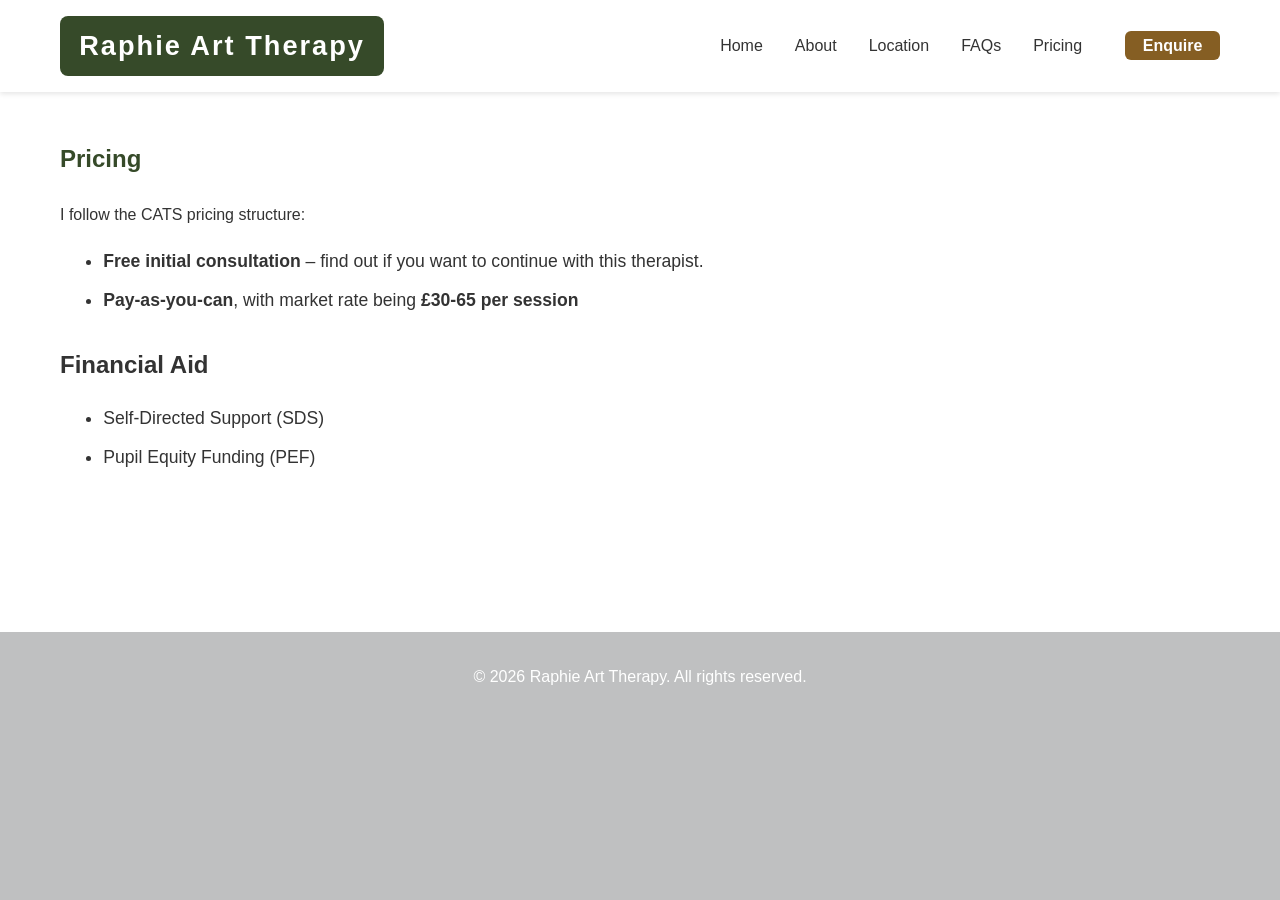
==== pricing.html @ f3846b33 "Sort colour scheme and mobile-friendly scaling" ====
<!DOCTYPE html>
<html lang="en">
<head>
    <meta charset="UTF-8">
    <meta name="viewport" content="width=device-width, initial-scale=1.0">
    <title>Pricing - Raphie Art Therapy</title>
    <link rel="stylesheet" href="style.css">
</head>
<body>
    <nav class="navbar">
        <div class="container">
            <div class="logo-block">Raphie Art Therapy</div>
            <ul class="nav-links" id="navLinks">
                <li class="nav-section-link"><a href="index.html#top">Home</a></li>
                <li class="nav-section-link"><a href="index.html#about">About</a></li>
                <li class="nav-section-link"><a href="index.html#location">Location</a></li>
                <li class="nav-section-link"><a href="index.html#faqs">FAQs</a></li>
                <li class="nav-section-link"><a href="pricing.html">Pricing</a></li>
                <li><a href="index.html#enquire" class="cta-link">Enquire</a></li>
            </ul>
        </div>
    </nav>

    <section class="pricing-main">
        <div class="container">
            <h1>Pricing</h1>
            <p>I follow the CATS pricing structure:</p>
            <ul class="pricing-list">
                <li><strong>Free initial consultation</strong> – find out if you want to continue with this therapist.</li>
                <li><strong>Pay-as-you-can</strong>, with market rate being <strong>£30-65 per session</strong></li>
            </ul>
            <h2>Financial Aid</h2>
            <ul class="aid-list">
                <li>Self-Directed Support (SDS)</li>
                <li>Pupil Equity Funding (PEF)</li>
            </ul>
        </div>
    </section>

    <footer>
        <div class="container">
            <p>&copy; 2026 Raphie Art Therapy. All rights reserved.</p>
        </div>
    </footer>
</body>
</html>
---- style.css ----
/* Hamburger menu styles */
.hamburger {
    display: none;
    flex-direction: column;
    justify-content: center;
    align-items: center;
    width: 40px;
    height: 40px;
    background: none;
    border: none;
    cursor: pointer;
    margin-left: 1rem;
}
.hamburger span {
    display: block;
    width: 28px;
    height: 4px;
    background: var(--primary-color);
    margin: 4px 0;
    border-radius: 2px;
    transition: 0.3s;
}

@media (max-width: 900px) {
    .nav-section-link {
        display: none !important;
    }
    .hamburger {
        display: flex;
    }
    .nav-links {
        flex-wrap: nowrap;
    }
}
@media (max-width: 768px) {
    .location-card-flex {
        flex-direction: column !important;
        gap: 1.2rem;
    }
    .map-embed {
        flex-basis: auto !important;
        width: 100% !important;
        justify-content: flex-start;
        align-items: flex-start;
    }
    .map-embed iframe {
        width: 100% !important;
        height: 220px !important;
        min-width: 0 !important;
    }
}
/* Location card flex for map and text side-by-side */
.location-card-flex {
    display: flex;
    flex-direction: row;
    align-items: flex-start;
    gap: 2rem;
}
.location-details {
    flex: 1 1 0;
}
.map-embed {
    flex: 0 0 220px;
    display: flex;
    align-items: center;
    justify-content: center;
}
* {
    margin: 0;
    padding: 0;
    box-sizing: border-box;
}

:root {
    --primary-color: #364a29;
    --secondary-color: #4c6880;
    --highlight-color: #855e23;
    --text-color: #333;
    --bg-color: #bfc0c1;
    --white: #ffffff;
}

html {
    scroll-behavior: smooth;
}

body {
    font-family: 'Segoe UI', Tahoma, Geneva, Verdana, sans-serif;
    color: var(--text-color);
    line-height: 1.6;
    background-color: var(--bg-color);
}

.container {
    max-width: 1200px;
    margin: 0 auto;
    padding: 0 20px;
}

/* Navbar */
.navbar {
    background-color: var(--white);
    box-shadow: 0 2px 5px rgba(0, 0, 0, 0.1);
    position: sticky;
    top: 0;
    z-index: 100;
}

/* Enquire section flex layout */
 .enquire-flex {
    display: flex;
    align-items: center;
    justify-content: space-between;
    gap: 1rem;
    flex-wrap: wrap;
}
.enquire-inline-btn {
    margin-left: 1rem;
    white-space: nowrap;
}


.navbar .container {
    display: flex;
    justify-content: space-between;
    align-items: center;
    padding: 1rem 20px;
}

.logo-block {
    font-size: 1.7rem;
    font-weight: bold;
    color: var(--white);
    background: var(--primary-color);
    padding: 0.5rem 1.2rem;
    border-radius: 8px;
    letter-spacing: 2px;
    box-shadow: var(--shadow-medium);
}
/* Block colour placeholders */
.photo-placeholder {
    width: 120px;
    height: 120px;
    background: var(--secondary-color);
    color: var(--primary-color);
    display: flex;
    align-items: center;
    justify-content: center;
    border-radius: 50%;
    font-size: 1.1rem;
    margin-bottom: 1rem;
    box-shadow: var(--shadow-medium);
}
.logo-placeholder {
    width: 60px;
    height: 60px;
    background: var(--grey);
    color: var(--text-color);
    display: flex;
    align-items: center;
    justify-content: center;
    border-radius: 8px;
    font-size: 0.9rem;
    margin-bottom: 1rem;
    border: 2px solid var(--primary-color);
}
.space-placeholder {
    display: inline-block;
    width: 60px;
    height: 40px;
    background: var(--blue-light);
    color: var(--text-color);
    text-align: center;
    line-height: 40px;
    border-radius: 6px;
    font-size: 0.9rem;
    margin-left: 0.5rem;
}
/* About section flex */
.about-flex {
    display: flex;
    gap: 2.5rem;
    align-items: center;
    justify-content: center;
    flex-wrap: wrap;
}
.about-photo-block {
    display: flex;
    flex-direction: column;
    align-items: center;
    min-width: 140px;
}
.about-content {
    max-width: 500px;
}
.cred-list {
    margin: 1rem 0 1.5rem 1.2rem;
    padding-left: 1.2rem;
}
.cred-list li {
    margin-bottom: 0.5rem;
    font-size: 1.1rem;
}
blockquote {
    font-style: italic;
    color: var(--grey-dark);
    background: var(--green-light);
    border-left: 4px solid var(--primary-color);
    padding: 0.7rem 1.2rem;
    border-radius: 6px;
}
/* Outcomes and mediums */
.outcomes-list {
    list-style: disc inside;
    margin: 1.2rem auto 1.2rem auto;
    max-width: 400px;
    text-align: left;
    color: var(--white);
    font-size: 1.1rem;
}
.note {
    margin: 1rem 0 0.5rem 0;
    font-weight: bold;
    color: var(--highlight-color);
}
.mediums-block {
    background: var(--secondary-color);
    color: var(--white);
    display: inline-block;
    padding: 0.5rem 1.2rem;
    border-radius: 6px;
    margin-top: 0.7rem;
    font-size: 1rem;
}
/* Location section */
.location-flex {
    display: flex;
    align-items: flex-start;
    justify-content: center;
    gap: 2rem;
    flex-wrap: wrap;
}
.location-block {
    background: var(--white);
    padding: 2rem 2.5rem;
    border-radius: 16px;
    box-shadow: 0 4px 16px rgba(0,0,0,0.10);
    border: 2px solid #000;
    min-width: 260px;
    margin: 1.5rem auto;
}
.location-block a {
    color: #007bff;
    text-decoration: underline;
}
/* Pricing link block */
.pricing-link-block {
    background: var(--white);
    padding: 2rem 0;
    text-align: center;
}
/* FAQs */
.faqs {
    background: var(--secondary-color);
    padding: 3rem 0;
}
.faq-item {
    background: var(--white);
    border-radius: 8px;
    box-shadow: var(--shadow-medium);
    margin: 1.2rem auto;
    max-width: 600px;
    padding: 1.2rem 1.5rem;
}
.faq-item h3 {
    color: var(--primary-color);
    margin-bottom: 0.5rem;
}
/* Enquire section */
.enquire {
    background: var(--blue-light);
    padding: 3rem 0;
}
/* Pricing page */
.pricing-main {
    background: var(--white);
    min-height: 60vh;
    padding: 3rem 0 4rem 0;
}
.pricing-main h1 {
    color: var(--primary-color);
    margin-bottom: 1.5rem;
}
.pricing-list, .aid-list {
    margin: 1.2rem 0 2rem 1.5rem;
    padding-left: 1.2rem;
}
.pricing-list li, .aid-list li {
    margin-bottom: 0.7rem;
    font-size: 1.1rem;
}
/* CTA link in nav */
.cta-link {
    background: var(--highlight-color);
    color: var(--white) !important;
    padding: 0.4rem 1.1rem;
    border-radius: 6px;
    font-weight: bold;
    margin-left: 0.7rem;
    transition: background 0.2s;
}
.cta-link:hover {
    background: var(--highlight-color);
}

.nav-links {
    display: flex;
    list-style: none;
    gap: 2rem;
}

.nav-links a {
    text-decoration: none;
    color: var(--text-color);
    transition: color 0.3s ease;
}

.nav-links a:hover {
    color: var(--primary-color);
}

/* Hero Section */
.hero {
    background: var(--secondary-color);
    color: var(--white);
    padding: 6rem 20px;
    text-align: center;
}

.hero-content h1 {
    font-size: 3rem;
    margin-bottom: 1rem;
    animation: fadeInUp 0.8s ease;
}

.hero-content p {
    font-size: 1.3rem;
    margin-bottom: 2rem;
    animation: fadeInUp 0.8s ease 0.2s backwards;
}

/* About Section */
.about {
    padding: 4rem 20px;
    background-color: var(--white);
}

.about h2 {
    text-align: center;
    font-size: 2rem;
    margin-bottom: 2rem;
    color: var(--primary-color);
}

.about p {
    text-align: center;
    font-size: 1.1rem;
    margin-bottom: 1rem;
}

/* Contact Section */
.contact {
    padding: 4rem 20px;
    background-color: var(--bg-color);
}

.contact h2 {
    text-align: center;
    font-size: 2rem;
    margin-bottom: 2rem;
    color: var(--primary-color);
}

.contact p {
    text-align: center;
    font-size: 1.1rem;
    margin-bottom: 2rem;
}

form {
    max-width: 600px;
    margin: 0 auto;
    display: flex;
    flex-direction: column;
    gap: 1rem;
}

form input,
form textarea {
    padding: 0.75rem;
    border: 1px solid var(--grey);
    border-radius: 4px;
    font-size: 1rem;
    font-family: inherit;
}

form input:focus,
form textarea:focus {
    outline: none;
    border-color: var(--primary-color);
    box-shadow: var(--shadow-blue);
}

/* CTA Button */
.cta-button {
    background-color: var(--highlight-color);
    color: var(--white);
    padding: 0.75rem 2rem;
    border: none;
    border-radius: 4px;
    font-size: 1rem;
    cursor: pointer;
    transition: background-color 0.3s ease, transform 0.2s ease;
}

.cta-button:hover {
    background-color: var(--highlight-color);
    transform: translateY(-2px);
}

.cta-button:active {
    transform: translateY(0);
}

/* Footer */
footer {
    background-color: var(--navy);
    color: var(--white);
    text-align: center;
    padding: 2rem 20px;
}

footer p {
    margin: 0;
}

/* Animations */
@keyframes fadeInUp {
    from {
        opacity: 0;
        transform: translateY(30px);
    }
    to {
        opacity: 1;
        transform: translateY(0);
    }
}

/* Responsive Design */
@media (max-width: 768px) {
    .nav-links {
        gap: 1rem;
    }

    .hero-content h1 {
        font-size: 2rem;
    }

    .hero-content p {
        font-size: 1rem;
    }

    .hero {
        padding: 3rem 20px;
    }
}

/* Limit HCPC logo size */
.logo-hcpc {
  max-width: 120px;
  height: auto;
  display: block;
  margin: 12px 0;
}
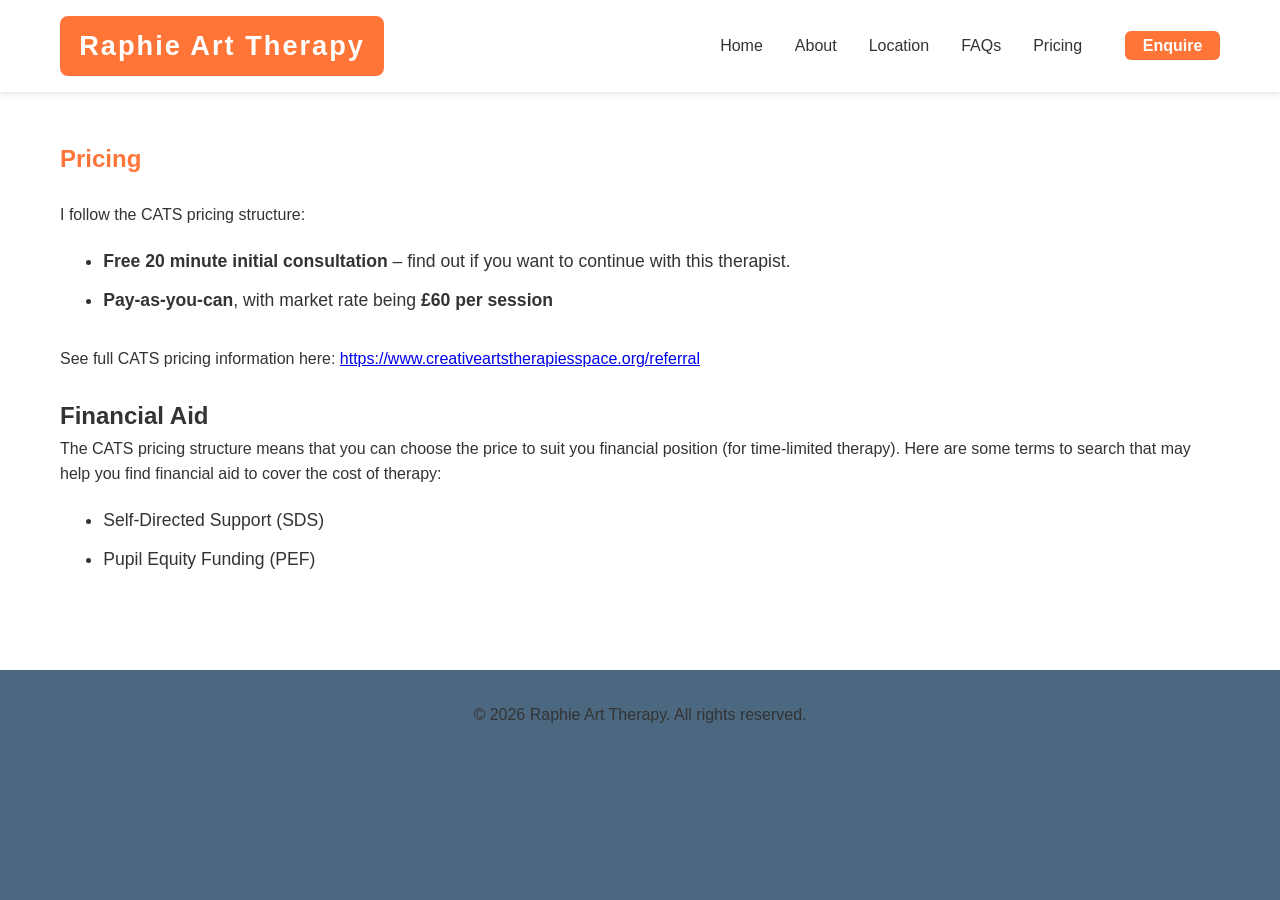
==== commit 02d88b6a: "v1.0" ====
--- a/pricing.html
+++ b/pricing.html
@@ -26,10 +26,13 @@
             <h1>Pricing</h1>
             <p>I follow the CATS pricing structure:</p>
             <ul class="pricing-list">
-                <li><strong>Free initial consultation</strong> – find out if you want to continue with this therapist.</li>
-                <li><strong>Pay-as-you-can</strong>, with market rate being <strong>£30-65 per session</strong></li>
+                <li><strong>Free 20 minute initial consultation</strong> – find out if you want to continue with this therapist.</li>
+                <li><strong>Pay-as-you-can</strong>, with market rate being <strong>£60 per session</strong></li>
             </ul>
+            <p> See full CATS pricing information here: <a href="https://www.creativeartstherapiesspace.org/referral#350efd45-9bae-4a94-8de7-736c6dbd32b5-field-wrapper" target="_blank">https://www.creativeartstherapiesspace.org/referral</a></p>
+            <br>
             <h2>Financial Aid</h2>
+            <p> The CATS pricing structure means that you can choose the price to suit you financial position (for time-limited therapy). Here are some terms to search that may help you find financial aid to cover the cost of therapy:</p>
             <ul class="aid-list">
                 <li>Self-Directed Support (SDS)</li>
                 <li>Pupil Equity Funding (PEF)</li>
--- a/style.css
+++ b/style.css
@@ -1,33 +1,7 @@
-/* Hamburger menu styles */
-.hamburger {
-    display: none;
-    flex-direction: column;
-    justify-content: center;
-    align-items: center;
-    width: 40px;
-    height: 40px;
-    background: none;
-    border: none;
-    cursor: pointer;
-    margin-left: 1rem;
-}
-.hamburger span {
-    display: block;
-    width: 28px;
-    height: 4px;
-    background: var(--primary-color);
-    margin: 4px 0;
-    border-radius: 2px;
-    transition: 0.3s;
-}
-
 @media (max-width: 900px) {
     .nav-section-link {
         display: none !important;
     }
-    .hamburger {
-        display: flex;
-    }
     .nav-links {
         flex-wrap: nowrap;
     }
@@ -35,6 +9,7 @@
 @media (max-width: 768px) {
     .location-card-flex {
         flex-direction: column !important;
+        flex-wrap: wrap;
         gap: 1.2rem;
     }
     .map-embed {
@@ -45,39 +20,22 @@
     }
     .map-embed iframe {
         width: 100% !important;
-        height: 220px !important;
+        height: var(--location-block-height) !important;
         min-width: 0 !important;
     }
 }
-/* Location card flex for map and text side-by-side */
-.location-card-flex {
-    display: flex;
-    flex-direction: row;
-    align-items: flex-start;
-    gap: 2rem;
-}
-.location-details {
-    flex: 1 1 0;
-}
-.map-embed {
-    flex: 0 0 220px;
-    display: flex;
-    align-items: center;
-    justify-content: center;
-}
-* {
-    margin: 0;
-    padding: 0;
-    box-sizing: border-box;
-}
+
 
 :root {
-    --primary-color: #364a29;
-    --secondary-color: #4c6880;
-    --highlight-color: #855e23;
+    --primary-color: var(--orange-crayola);
+    --secondary-color: var(--sage-green);
+    --highlight-color: var(--orange-crayola);
     --text-color: #333;
-    --bg-color: #bfc0c1;
+    --bg-color: #4c6880;
     --white: #ffffff;
+    --sage-green: #87ae73;
+    --orange-crayola:#FF7538;
+    --location-block-height: 440px;
 }
 
 html {
@@ -104,6 +62,12 @@
     position: sticky;
     top: 0;
     z-index: 100;
+}
+
+/* Enquire section */
+.enquire {
+    background: var(--white);
+    padding: 3rem 0;
 }
 
 /* Enquire section flex layout */
@@ -137,6 +101,40 @@
     letter-spacing: 2px;
     box-shadow: var(--shadow-medium);
 }
+
+/* Organisation Announcement Banner */
+.org-banner {
+    background-color: #f4f7f6; /* A soft, professional neutral */
+    border-bottom: 1px solid #e0e0e0;
+    padding: 10px 0;
+    text-align: center;
+    font-size: 0.9rem;
+}
+
+.org-banner p {
+    margin: 0;
+    color: #333;
+}
+
+.org-banner a {
+    color: #2c3e50; /* Matches your professional headings */
+    font-weight: bold;
+    text-decoration: underline;
+    margin-left: 5px;
+    transition: color 0.3s ease;
+}
+
+.org-banner a:hover {
+    color: #000; /* Subtle hover effect */
+}
+
+/* Ensure it looks good on mobile */
+@media (max-width: 600px) {
+    .org-banner {
+        font-size: 0.85rem;
+        padding: 12px 15px;
+    }
+}
 /* Block colour placeholders */
 .photo-placeholder {
     width: 120px;
@@ -151,31 +149,7 @@
     margin-bottom: 1rem;
     box-shadow: var(--shadow-medium);
 }
-.logo-placeholder {
-    width: 60px;
-    height: 60px;
-    background: var(--grey);
-    color: var(--text-color);
-    display: flex;
-    align-items: center;
-    justify-content: center;
-    border-radius: 8px;
-    font-size: 0.9rem;
-    margin-bottom: 1rem;
-    border: 2px solid var(--primary-color);
-}
-.space-placeholder {
-    display: inline-block;
-    width: 60px;
-    height: 40px;
-    background: var(--blue-light);
-    color: var(--text-color);
-    text-align: center;
-    line-height: 40px;
-    border-radius: 6px;
-    font-size: 0.9rem;
-    margin-left: 0.5rem;
-}
+
 /* About section flex */
 .about-flex {
     display: flex;
@@ -221,7 +195,7 @@
 .note {
     margin: 1rem 0 0.5rem 0;
     font-weight: bold;
-    color: var(--highlight-color);
+    color: white;
 }
 .mediums-block {
     background: var(--secondary-color);
@@ -253,34 +227,120 @@
     color: #007bff;
     text-decoration: underline;
 }
+/* Location card flex for map and text side-by-side */
+.location-card-flex {
+    flex-wrap: wrap;
+    display: flex;
+    flex-direction: row;
+    align-items: flex-start;
+    gap: 2rem;
+}
+.location-details {
+    flex: 1 1 0;
+    max-height: var(--location-block-height);
+}
+.map-embed {
+    flex: 0 0 auto;
+    display: flex;
+    align-items: center;
+    justify-content: center;
+}
+* {
+    margin: 0;
+    padding: 0;
+    box-sizing: border-box;
+}
+/* Limit location photo height */
+.location-photo {
+    max-height: var(--location-block-height);
+    width: auto;
+    display: block;
+    border-radius: 12px;
+}
+
 /* Pricing link block */
 .pricing-link-block {
     background: var(--white);
     padding: 2rem 0;
     text-align: center;
 }
-/* FAQs */
+/* FAQ Accordion Styling */
 .faqs {
     background: var(--secondary-color);
+    color: var(--white);
     padding: 3rem 0;
 }
+
+.faq-category h3 {
+    margin-bottom: 20px;
+    color: var(--text-color);
+    border-bottom: 2px solid #eee;
+    padding-bottom: 10px;
+}
+
 .faq-item {
     background: var(--white);
+    color: var(--text-color);
+    border: 1px solid #e0e0e0;
     border-radius: 8px;
-    box-shadow: var(--shadow-medium);
-    margin: 1.2rem auto;
-    max-width: 600px;
-    padding: 1.2rem 1.5rem;
-}
-.faq-item h3 {
-    color: var(--primary-color);
-    margin-bottom: 0.5rem;
-}
-/* Enquire section */
-.enquire {
-    background: var(--blue-light);
-    padding: 3rem 0;
-}
+    margin-bottom: 10px;
+    padding: 0;
+    overflow: hidden;
+    transition: all 0.3s ease;
+}
+
+.faq-item summary {
+    padding: 15px 20px;
+    font-weight: bold;
+    cursor: pointer;
+    list-style: none; /* Removes default arrow in some browsers */
+    position: relative;
+    outline: none;
+}
+
+/* FAQ Grid for Desktop */
+@media (min-width: 768px) {
+    .faq-grid-wrapper {
+        display: grid;
+        grid-template-columns: 1fr 1fr; /* Two equal columns */
+        gap: 40px; /* Space between the two columns */
+        align-items: start; /* Prevents one column from stretching to match the height of the other */
+    }
+
+    .faq-category {
+        margin-top: 0 !important; /* Removes the margin-top you added for mobile stacking */
+    }
+}
+
+/* Ensure the title stays full width above the columns */
+.faqs h2 {
+    margin-bottom: 30px;
+    width: 100%;
+}
+
+/* Adds a custom plus/minus sign */
+.faq-item summary::after {
+    content: '+';
+    float: right;
+    transition: transform 0.3s;
+}
+
+.faq-item[open] summary::after {
+    content: '-';
+    transform: rotate(180deg);
+}
+
+.faq-content {
+    padding: 0 20px 15px 20px;
+    color: #555;
+    line-height: 1.6;
+}
+
+.faq-item[open] {
+    border-color: #2c3e50; /* Highlights the active question */
+    box-shadow: 0 2px 8px rgba(0,0,0,0.05);
+}
+
 /* Pricing page */
 .pricing-main {
     background: var(--white);
@@ -299,6 +359,57 @@
     margin-bottom: 0.7rem;
     font-size: 1.1rem;
 }
+
+/* Organisations page */
+.organisations-main {
+    background: var(--white);
+    padding: 3rem;
+}
+
+.org-services {
+    padding: 60px 0;
+    background-color: var(--secondary-color);
+}
+
+.org-services h2 {
+    color: var(--white);
+    margin-bottom: 40px;
+}
+
+.service-card {
+    background: #fff;
+    border-radius: 12px; /* Matches your map and card style */
+    padding: 30px;
+    margin-bottom: 25px;
+    box-shadow: 0 4px 6px rgba(0,0,0,0.05); /* Subtle depth */
+    border: 1px solid #eee;
+}
+
+.service-card h3 {
+    margin-top: 0;
+    color: #333;
+}
+
+.outcome {
+    margin-bottom: 15px;
+    padding-bottom: 15px;
+    border-bottom: 1px solid #f0f0f0;
+    font-size: 0.95rem;
+    line-height: 1.4;
+}
+
+.service-list {
+    list-style-type: disc;
+    padding-left: 20px;
+}
+
+.service-list li {
+    margin-bottom: 10px;
+    line-height: 1.5;
+}
+
+
+
 /* CTA link in nav */
 .cta-link {
     background: var(--highlight-color);
@@ -435,7 +546,7 @@
 /* Footer */
 footer {
     background-color: var(--navy);
-    color: var(--white);
+    color: var(--black);
     text-align: center;
     padding: 2rem 20px;
 }
@@ -482,3 +593,16 @@
   display: block;
   margin: 12px 0;
 }
+/* Limit BAAT logo size */  
+.logo-baat {
+  max-width: 150px;
+  height: auto;
+  display: block;
+  margin: 12px 0;
+}
+/* Limit Raphie photo size */
+.about-photo {  max-width: 200px;
+  height: auto;
+  border-radius: 50%;
+  box-shadow: var(--shadow-medium);
+}
